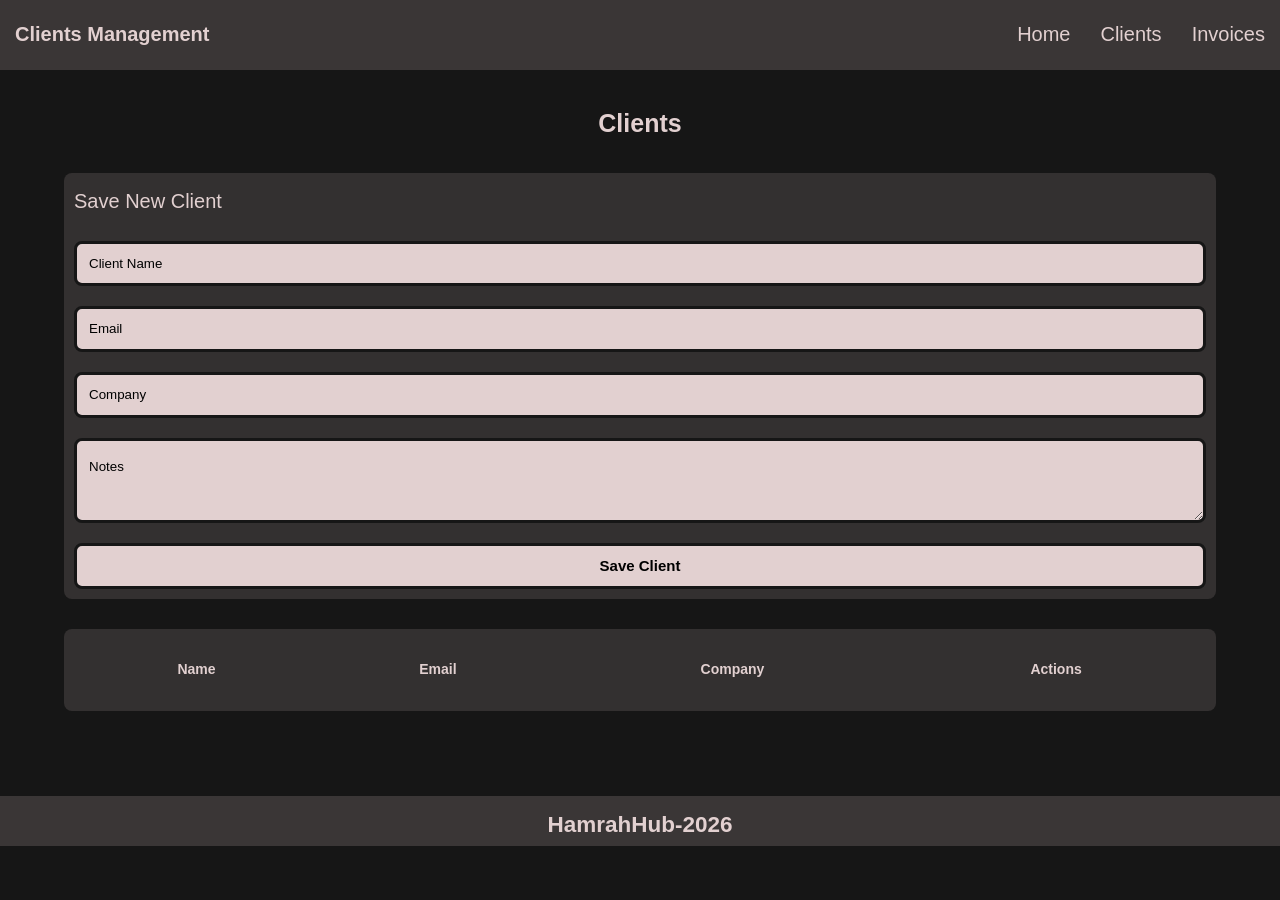
==== Clients.html @ 3b06869e "initail" ====
<!doctype html>
<html lang="en">
  <head>
    <meta charset="UTF-8" />
    <meta name="viewport" content="width=device-width, initial-scale=1.0" />
    <link rel="stylesheet" href="css/style.css">
    <title>Clients</title>
  </head>
  <body>
    <header>
      <nav>
        <h2>Clients Management</h2>
        <ul>
          <li><a href="Index.html">Home</a></li>
          <li><a href="Clients.html">Clients</a></li>
          <li><a href="Invoices.html">Invoices</a></li>
        </ul>
      </nav>
    </header>

    <main>
      <div class="container">
        <h1>Clients</h1>

        <form id="clientForm">
          <p>Save New Client</p>
          <input type="text" id="name" placeholder="Client Name" />
          <input type="email" id="email" placeholder="Email" />
          <input type="text" id="company" placeholder="Company" />
          <textarea id="notes" placeholder="Notes"></textarea>

          <button type="submit">Save Client</button>
        </form>

        <table class="table">
          <thead>
            <tr>
              <th>Name</th>
              <th>Email</th>
              <th>Company</th>
              <th>Actions</th>
            </tr>
          </thead>

          <tbody id="clientTable"></tbody>
        </table>
      </div>
    </main>

    <footer>
      <h2>HamrahHub-2026</h2>
    </footer>

    <script type="module"  src="js/Clients.js"></script>
  </body>
</html>
---- css/style.css ----
* {
  margin: 0px;
  font-family: sans-serif;
  line-height: 1cm;
  box-sizing: border-box;
}

body {
  max-width: 768px;
  width: 100%;
  min-height: 100vh;
  background-color: rgb(22, 22, 22);
  display: flex;
  flex-direction: column;
  margin: 0 auto;
}

nav {
  display: flex;
  justify-content: space-between;
  align-items: center;
  color: rgb(226, 208, 208);
  background-color: rgb(58, 54, 54);
  width: 100%;
  height: 40px;
  padding: 10px 15px;
}

nav h2 {
  font-size: 15px;
}
nav ul {
  list-style: none;
  display: flex;
  flex-direction: row;
  gap: 5px;
}

a {
  color: rgb(226, 208, 208);
  text-decoration: none;
}

/*Home*/

h1 {
  margin-top: 35px;
  text-align: center;
  font-size: 25px;
  color: rgb(226, 208, 208);
}

.cards {
  margin: 30px;
  width: 90%;
  padding: 10px;
  color: rgb(226, 208, 208);
  display: flex;
  flex-direction: column;
  gap: 20px;
  background-color: rgb(51, 48, 48);
  border-radius: 8px;
  margin-left: auto;
  margin-right: auto;
}

.card {
  display: flex;
  flex-direction: row;
  justify-content: space-between;
}

.quote-box {
  background-color: rgb(51, 48, 48);
  border-radius: 8px;
  margin: 30px;
  width: 90%;
  height: auto;
  padding: 10px;
  color: rgb(226, 208, 208);
  margin-left: auto;
  margin-right: auto;
  text-align: center;
}

footer {
  color: rgb(226, 208, 208);
  background-color: rgb(58, 54, 54);
  height: 40px;
  font-size: 10px;
  margin: auto;
  width: 100%;
  text-align: center;
}

/*clients*/
#clientForm {
  display: flex;
  margin: 30px;
  width: 90%;
  padding: 10px;
  color: rgb(226, 208, 208);
  display: flex;
  flex-direction: column;
  gap: 20px;
  background-color: rgb(51, 48, 48);
  border-radius: 8px;
  margin-left: auto;
  margin-right: auto;
}
p {
  font-size: 20px;
}

input,
textarea,
button {
  border-radius: 8px;
  border: solid 3px rgb(22, 22, 22);
  background-color: rgb(226, 208, 208);
}

input::placeholder {
  color: black;
  padding: 10px;
}

textarea::placeholder {
  color: black;
  padding: 5px 10px;
}

button {
  font-size: 15px;
  font-weight: bold;
}

.table {
  margin: 30px;
  width: 90%;
  padding: 10px;
  color: rgb(226, 208, 208);
  background-color: rgb(51, 48, 48);
  border-radius: 8px;
  margin-left: auto;
  margin-right: auto;
  font-size: 14px;
}

#clientTable {
  font-size: 14px;
}

th,
td {
  padding: 10px;
  text-align: center;
}

#clientTable button {
  background-color: rgb(226, 208, 208);
  font-size: 10px;
  width: 40%;
}

/*Invoices*/

#invoiceForm {
  display: flex;
  margin: 30px;
  width: 90%;
  padding: 10px;
  color: rgb(226, 208, 208);
  display: flex;
  flex-direction: column;
  gap: 20px;
  background-color: rgb(51, 48, 48);
  border-radius: 8px;
  margin-left: auto;
  margin-right: auto;
}

th,
td {
  padding: 10px;
  text-align: center;
}

#clientSelect {
  background-color: rgb(226, 208, 208);
  padding: 10px;
  border-radius: 8px;
  border: solid 3px rgb(22, 22, 22);
}

#invoiceTable {
  font-size: 14px;
}

#invoiceTable button {
  background-color: rgb(226, 208, 208);
  font-size: 10px;
  width: 30%;
}

@media (min-width: 768px) {
  body {
    max-width: 1024px;
    width: 100%;
  }
  nav {
    height: 50px;
  }

  nav ul {
    list-style: none;
    display: flex;
    flex-direction: row;
    gap: 15px;
  }
  nav h2 {
    font-size: 20px;
  }
}

@media (min-width: 1024px) {
  body {
    max-width: 1440px;
    width: 100%;
  }

  nav {
    height: 70px;
  }

  nav ul {
    list-style: none;
    display: flex;
    flex-direction: row;
    gap: 30px;
    font-size: 20px;
  }

  footer {
    padding: 10px;
    height: 50px;
    font-size: 15px;
  }
}
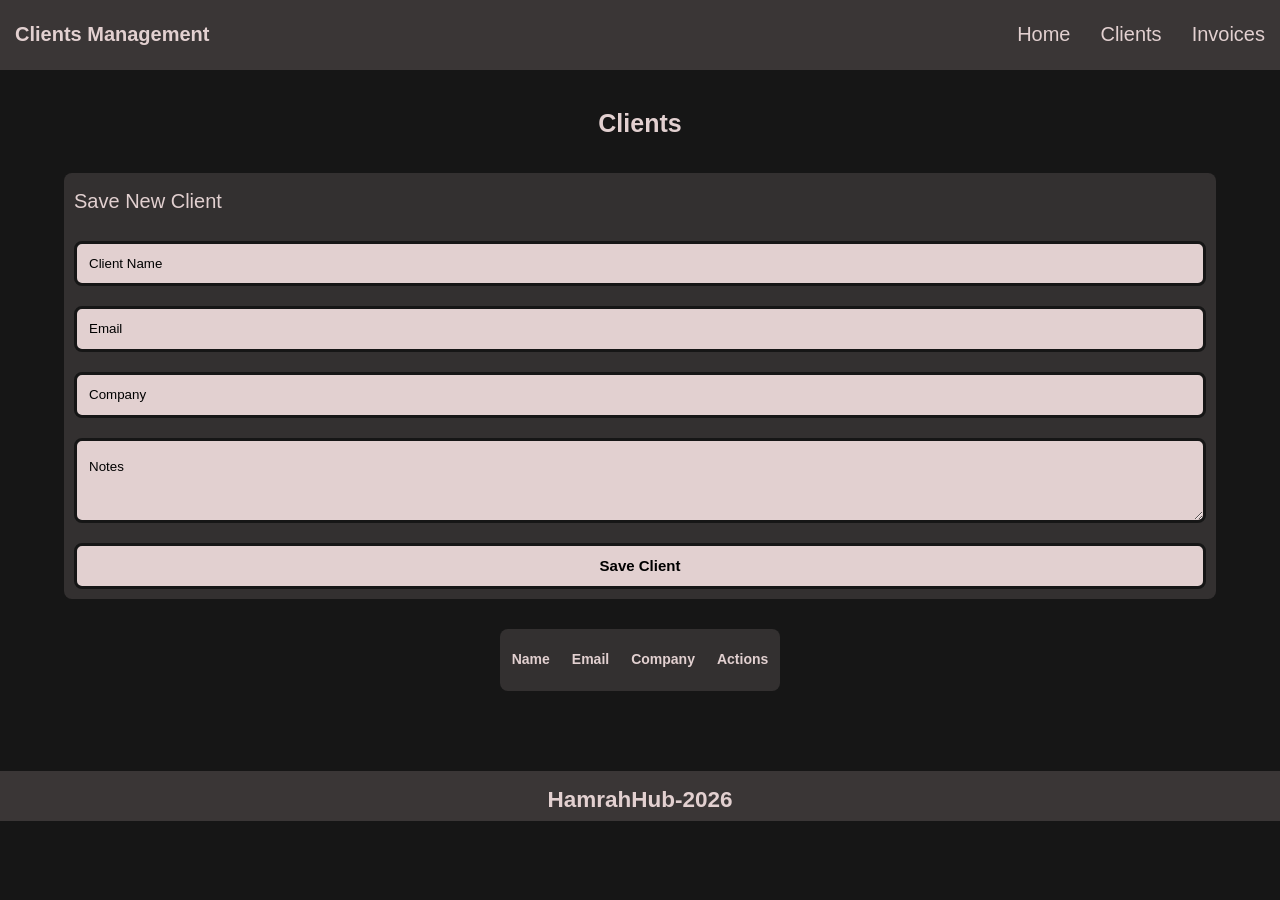
==== commit c8094c81: "initial" ====
--- a/Clients.html
+++ b/Clients.html
@@ -3,7 +3,7 @@
   <head>
     <meta charset="UTF-8" />
     <meta name="viewport" content="width=device-width, initial-scale=1.0" />
-    <link rel="stylesheet" href="css/style.css">
+    <link rel="stylesheet" href="css/style.css" />
     <title>Clients</title>
   </head>
   <body>
@@ -31,19 +31,20 @@
 
           <button type="submit">Save Client</button>
         </form>
+        <div class="table-container">
+          <table class="table">
+            <thead>
+              <tr>
+                <th>Name</th>
+                <th>Email</th>
+                <th>Company</th>
+                <th>Actions</th>
+              </tr>
+            </thead>
 
-        <table class="table">
-          <thead>
-            <tr>
-              <th>Name</th>
-              <th>Email</th>
-              <th>Company</th>
-              <th>Actions</th>
-            </tr>
-          </thead>
-
-          <tbody id="clientTable"></tbody>
-        </table>
+            <tbody id="clientTable"></tbody>
+          </table>
+        </div>
       </div>
     </main>
 
@@ -51,6 +52,6 @@
       <h2>HamrahHub-2026</h2>
     </footer>
 
-    <script type="module"  src="js/Clients.js"></script>
+    <script type="module" src="js/Clients.js"></script>
   </body>
 </html>
--- a/css/style.css
+++ b/css/style.css
@@ -135,10 +135,15 @@
   font-weight: bold;
 }
 
+.table-containe{
+  overflow-x: auto;
+  width: 90%;
+  margin: 30px;
+  padding: 10px;
+}
+
 .table {
-  margin: 30px;
-  width: 90%;
-  padding: 10px;
+  max-width: 700px;
   color: rgb(226, 208, 208);
   background-color: rgb(51, 48, 48);
   border-radius: 8px;
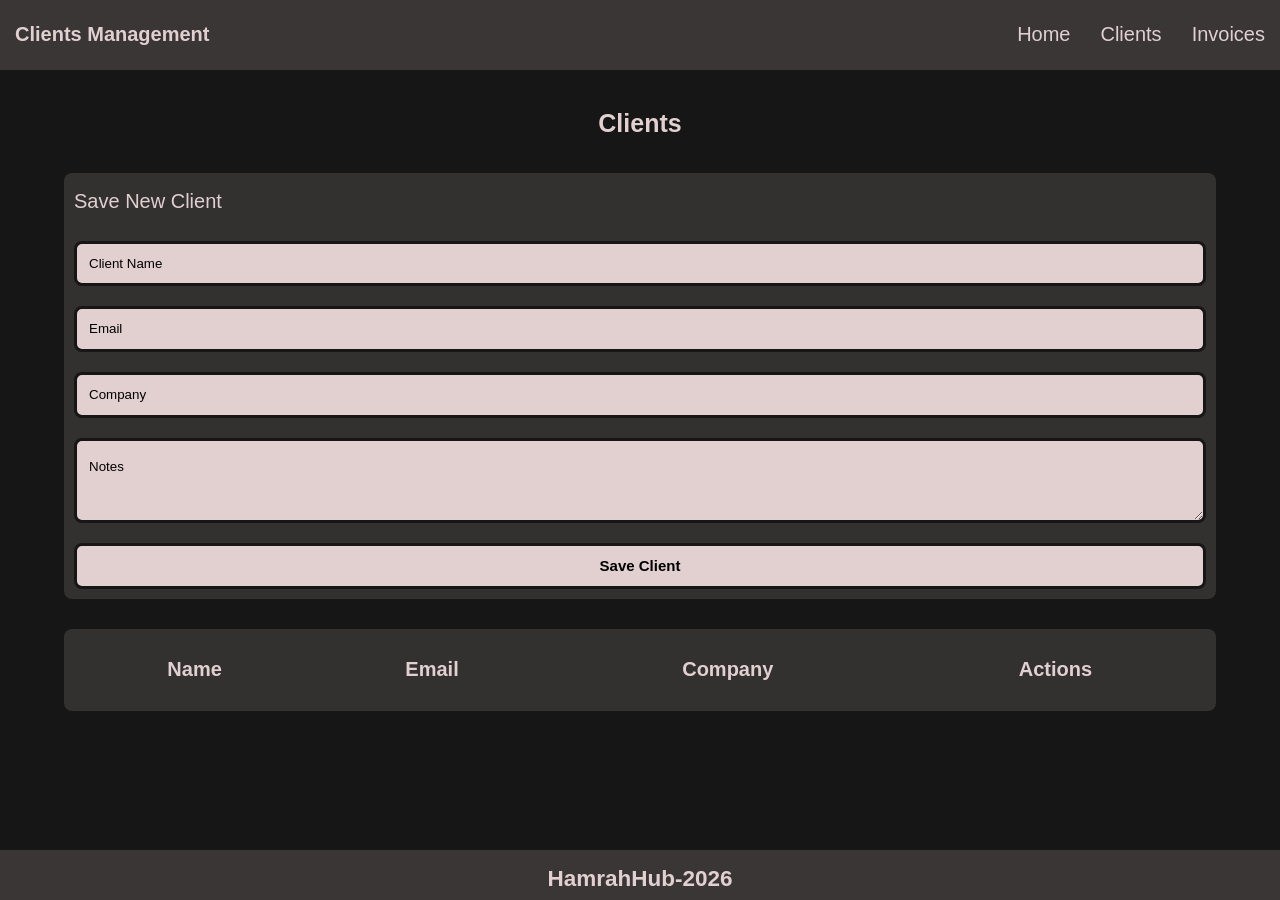
==== commit f979cbc9: "update" ====
--- a/Clients.html
+++ b/Clients.html
@@ -11,7 +11,7 @@
       <nav>
         <h2>Clients Management</h2>
         <ul>
-          <li><a href="Index.html">Home</a></li>
+          <li><a href="index.html">Home</a></li>
           <li><a href="Clients.html">Clients</a></li>
           <li><a href="Invoices.html">Invoices</a></li>
         </ul>
@@ -41,6 +41,7 @@
                 <th>Actions</th>
               </tr>
             </thead>
+            
 
             <tbody id="clientTable"></tbody>
           </table>
--- a/css/style.css
+++ b/css/style.css
@@ -27,9 +27,10 @@
 }
 
 nav h2 {
-  font-size: 15px;
+  font-size: 12px;
 }
 nav ul {
+  font-size: 10px;
   list-style: none;
   display: flex;
   flex-direction: row;
@@ -40,6 +41,9 @@
   color: rgb(226, 208, 208);
   text-decoration: none;
 }
+main{
+  flex: 1;
+}
 
 /*Home*/
 
@@ -91,6 +95,7 @@
   margin: auto;
   width: 100%;
   text-align: center;
+  align-items: center;
 }
 
 /*clients*/
@@ -135,20 +140,19 @@
   font-weight: bold;
 }
 
-.table-containe{
+.table-container{
   overflow-x: auto;
   width: 90%;
-  margin: 30px;
-  padding: 10px;
+  border-radius: 8px;
+  margin: auto;
+  margin-bottom: 30px;
 }
 
 .table {
-  max-width: 700px;
-  color: rgb(226, 208, 208);
-  background-color: rgb(51, 48, 48);
-  border-radius: 8px;
-  margin-left: auto;
-  margin-right: auto;
+  min-width: 700px;
+  color: rgb(226, 208, 208);
+  background-color: rgb(51, 48, 48);
+  padding: 10px;
   font-size: 14px;
 }
 
@@ -218,6 +222,7 @@
   }
 
   nav ul {
+    font-size: 16px;
     list-style: none;
     display: flex;
     flex-direction: row;
@@ -226,6 +231,20 @@
   nav h2 {
     font-size: 20px;
   }
+
+  /* clients*/
+  .table {
+   width: 100%;
+   }
+
+   .table th{
+    font-size: 20px;
+   }
+
+   #clientTable {
+  font-size: 16px;
+}
+
 }
 
 @media (min-width: 1024px) {
